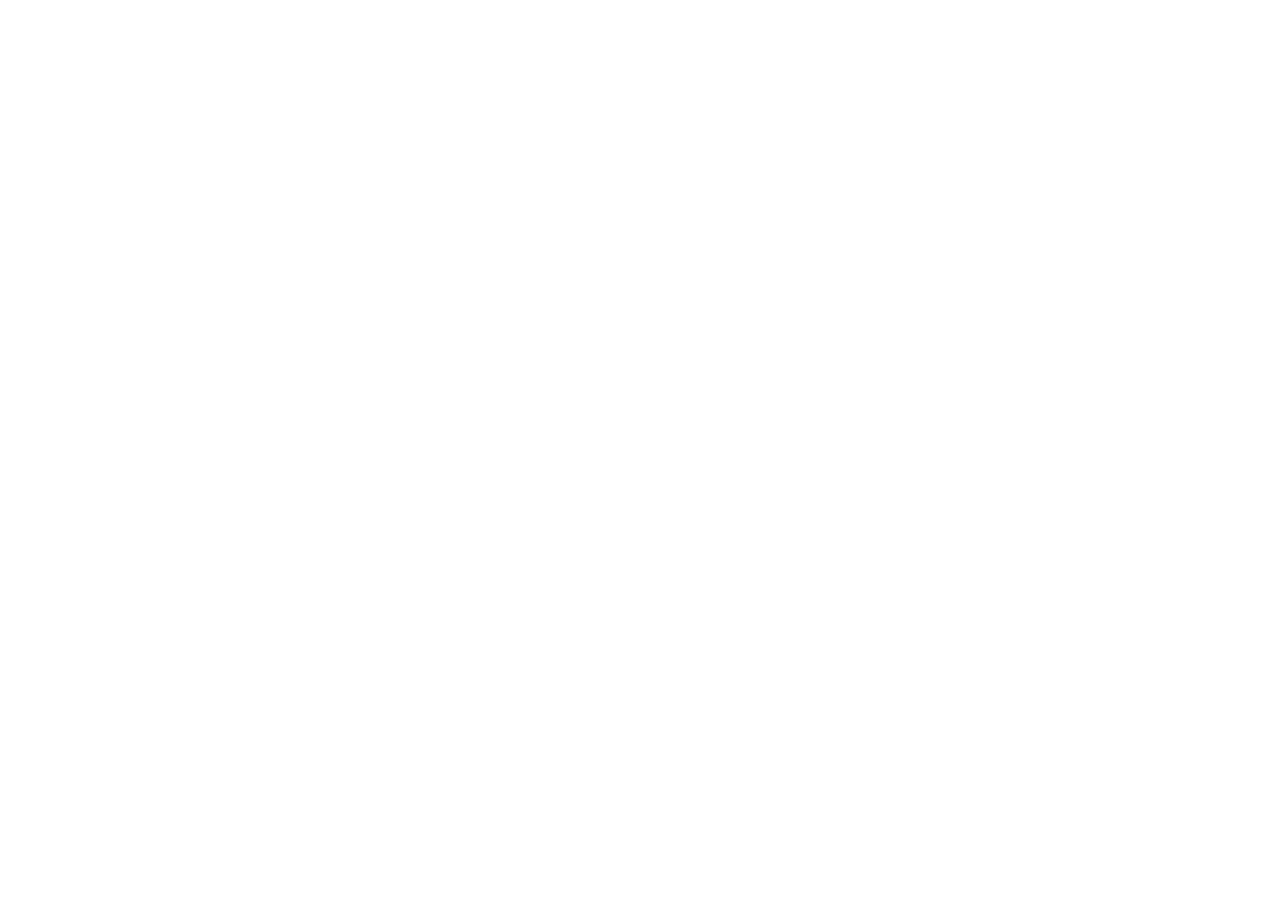
==== index.html @ e8bbff8d "Creazione pagina html e css" ====
<!DOCTYPE html>
<html lang="en">
<head>
    <meta charset="UTF-8">
    <meta http-equiv="X-UA-Compatible" content="IE=edge">
    <meta name="viewport" content="width=device-width, initial-scale=1.0">
    <title>Esercitazione The Booleaner</title>
    <link rel="stylesheet" href="css/style.css">
</head>
<body>
    <!-- Intenstazione -->
    <header>

    </header>
    <!-- /Intenstazione -->

    <!-- Contenuto principale -->
    <Main>

    </Main>
    <!-- /Contenuto principale -->

    <!-- parte finale -->
    <footer>

    </footer>
    <!-- /parte finale -->
</body>
</html>
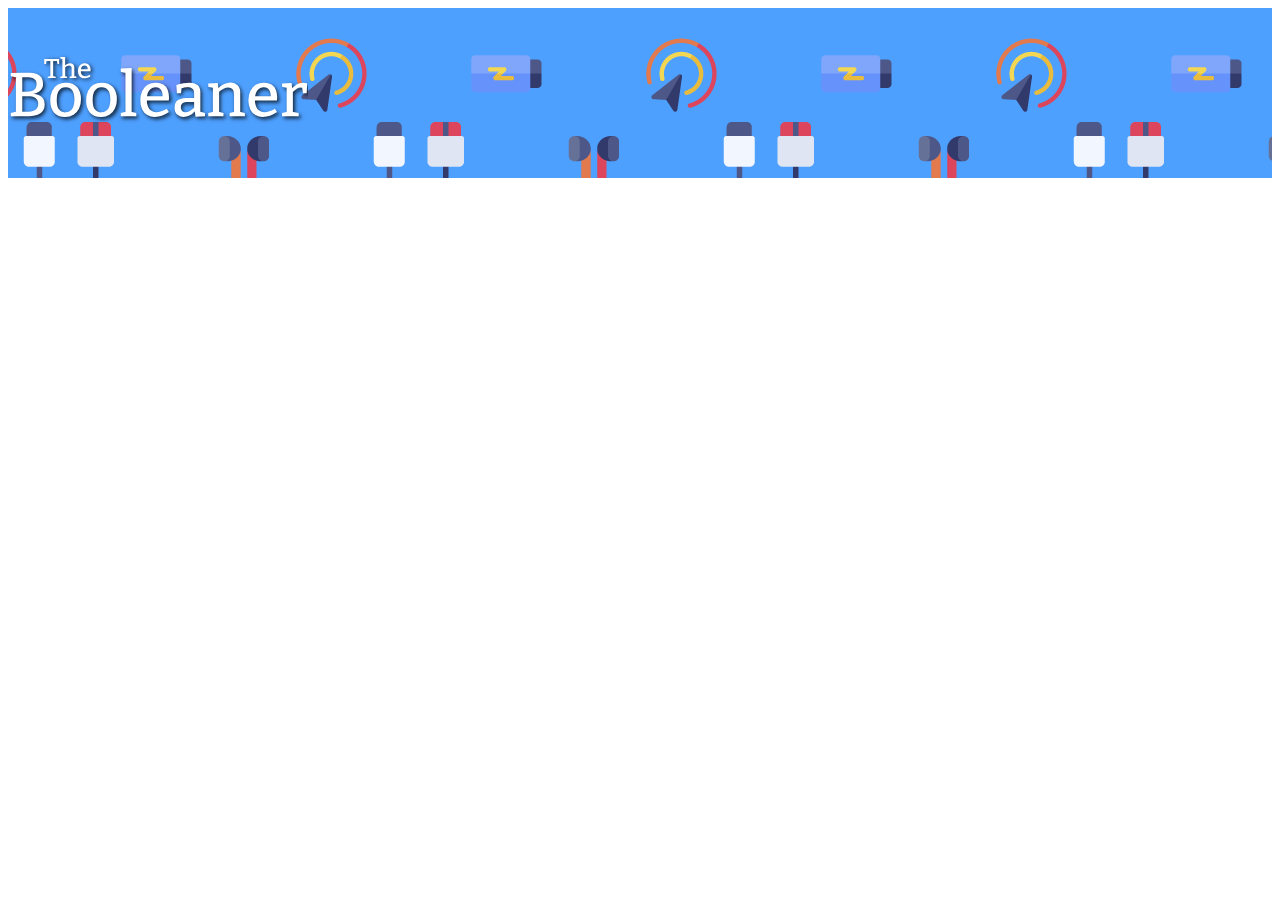
==== commit 986f38a5: "aggiunta header" ====
--- a/index.html
+++ b/index.html
@@ -4,13 +4,16 @@
     <meta charset="UTF-8">
     <meta http-equiv="X-UA-Compatible" content="IE=edge">
     <meta name="viewport" content="width=device-width, initial-scale=1.0">
-    <title>Esercitazione The Booleaner</title>
+    <title> Esercitazione The Booleaner </title>
     <link rel="stylesheet" href="css/style.css">
 </head>
-<body>
+<body> 
     <!-- Intenstazione -->
     <header>
-
+        <div id="Intestazione">
+            <img src="img/logo.svg" class="logo">
+        </div>
+        
     </header>
     <!-- /Intenstazione -->
 
--- a/css/style.css
+++ b/css/style.css
@@ -0,0 +1,22 @@
+body{
+    
+}
+
+
+#Intestazione{
+    background-color: #4ea0ff;
+    height: 170px;
+    background-image: url("../img/pattern.png");
+    background-position: top;
+    
+    
+    
+}
+
+.logo{
+    width: 300px;
+    height: 100%;
+   
+   
+    
+}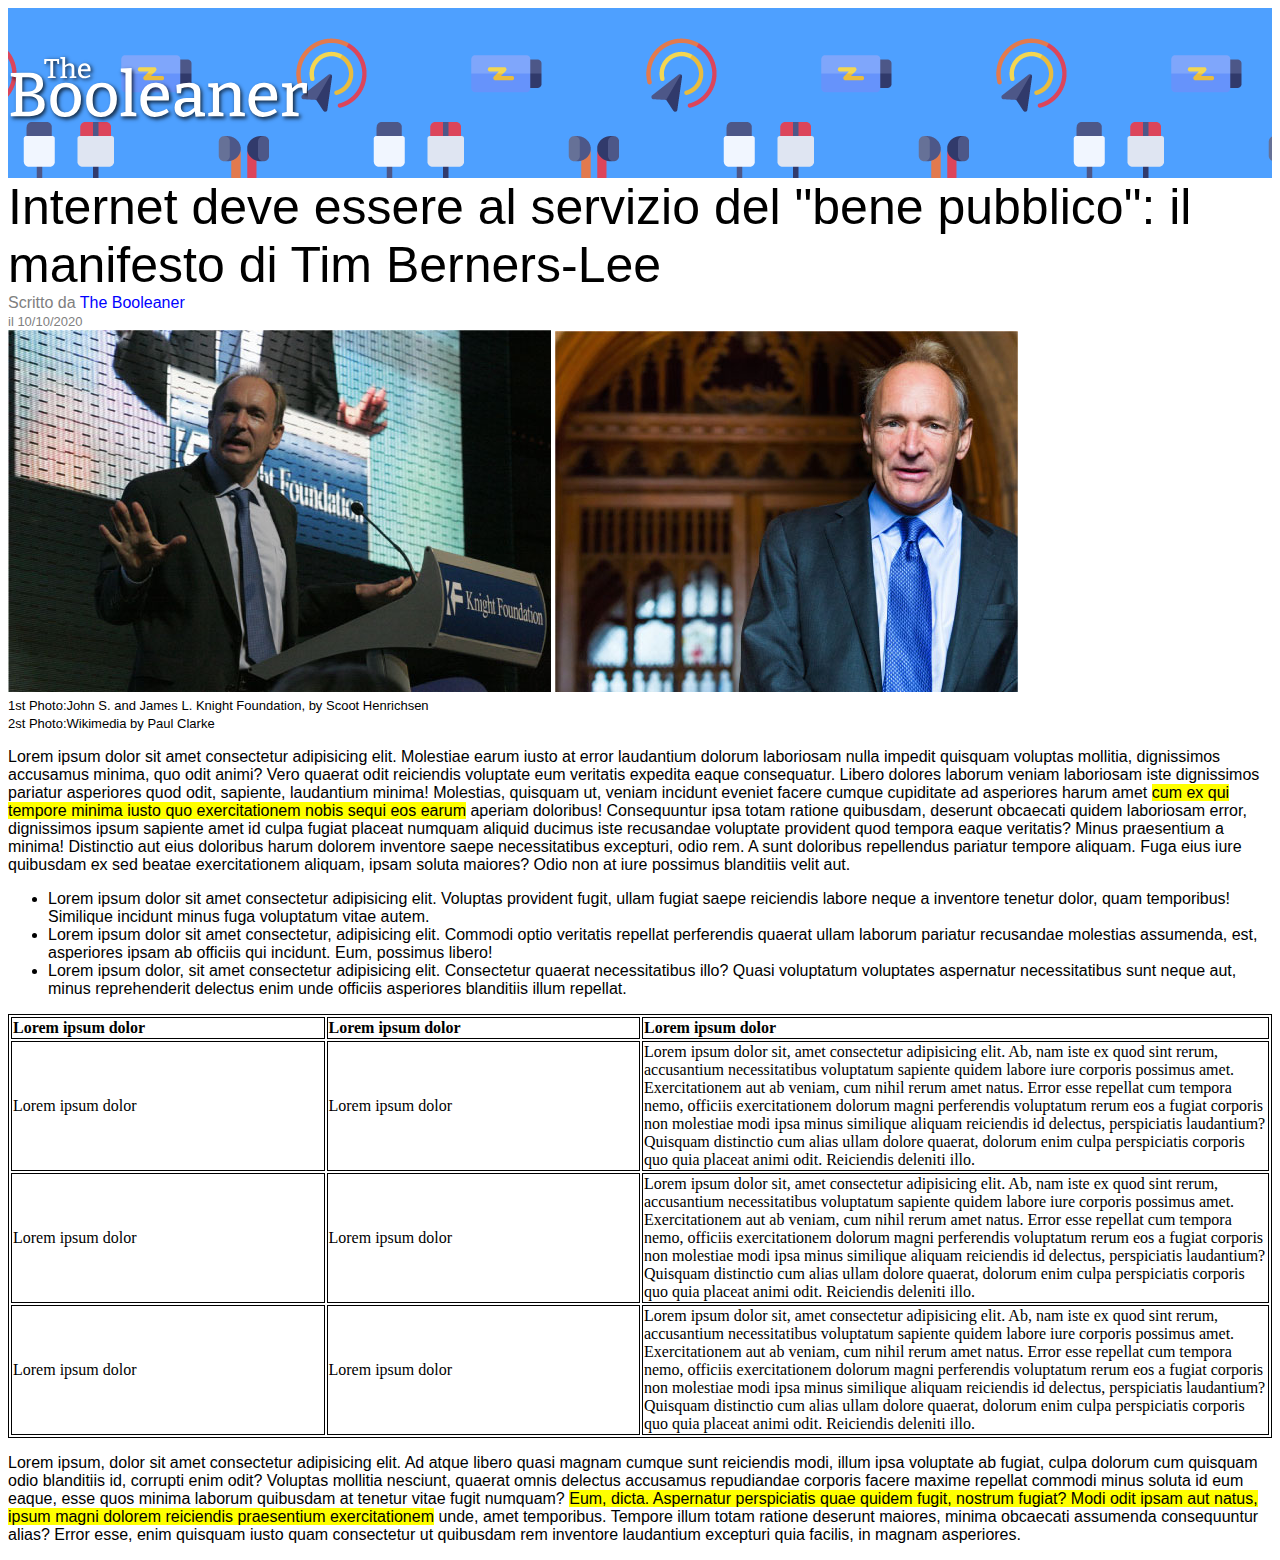
==== commit 667808b7: "aggiunta main e section" ====
--- a/index.html
+++ b/index.html
@@ -19,14 +19,108 @@
 
     <!-- Contenuto principale -->
     <Main>
+        <!-- section Titolo e autore -->
+        <section>
+            <span class="titolo_articolo">
+                Internet deve essere al servizio del "bene pubblico": il manifesto di Tim Berners-Lee
+            </span>
+            <br>
 
+            <span class="grey">
+                Scritto da 
+            </span>
+            <span class="blue">
+                The Booleaner
+             </span>
+        
+            <br>
+            <span class="grey_mini">
+                il 10/10/2020
+            </span>
+        </div>
+        <!-- /section Titolo e autore -->
+
+        <!-- foto rappresentative e informazioni -->
+        <section>
+            <div>
+                <img src="img/tim-1.jpg" alt="foto Tim  Berners-Lee">
+                <img src="img/tim-2.jpg" alt="foto Tim  Berners-Lee">
+            </div>
+            <span class="font-mini">1st Photo:John S. and James L. Knight Foundation, by Scoot Henrichsen </span>
+            <br>
+            <span class="font-mini">2st Photo:Wikimedia by Paul Clarke </span>
+
+        </section>
+        <!-- /foto rappresentative e informazioni -->
+
+        <!-- Lorem con lista -->
+        <section>
+            <p>Lorem ipsum dolor sit amet consectetur adipisicing elit. Molestiae earum iusto at error laudantium dolorum laboriosam nulla impedit quisquam voluptas mollitia, dignissimos accusamus minima, quo odit animi? Vero quaerat odit reiciendis voluptate eum veritatis expedita eaque consequatur. Libero dolores laborum veniam laboriosam iste dignissimos pariatur asperiores quod odit, sapiente, laudantium minima! Molestias, quisquam ut, veniam incidunt eveniet facere cumque cupiditate ad asperiores harum amet <span class="evidenziatore">cum ex qui tempore minima iusto quo exercitationem nobis sequi eos earum</span> aperiam doloribus! Consequuntur ipsa totam ratione quibusdam, deserunt obcaecati quidem laboriosam error, dignissimos ipsum sapiente amet id culpa fugiat placeat numquam aliquid ducimus iste recusandae voluptate provident quod tempora eaque veritatis? Minus praesentium a minima! Distinctio aut eius doloribus harum dolorem inventore saepe necessitatibus excepturi, odio rem. A sunt doloribus repellendus pariatur tempore aliquam. Fuga eius iure quibusdam ex sed beatae exercitationem aliquam, ipsam soluta maiores? Odio non at iure possimus blanditiis velit aut.
+            </p>
+
+            <ul>
+                <li>Lorem ipsum dolor sit amet consectetur adipisicing elit. Voluptas provident fugit, ullam fugiat saepe reiciendis labore neque a inventore tenetur dolor, quam temporibus! Similique incidunt minus fuga voluptatum vitae autem.</li>
+                <li>Lorem ipsum dolor sit amet consectetur, adipisicing elit. Commodi optio veritatis repellat perferendis quaerat ullam laborum pariatur recusandae molestias assumenda, est, asperiores ipsam ab officiis qui incidunt. Eum, possimus libero!</li>
+                <li>Lorem ipsum dolor, sit amet consectetur adipisicing elit. Consectetur quaerat necessitatibus illo? Quasi voluptatum voluptates aspernatur necessitatibus sunt neque aut, minus reprehenderit delectus enim unde officiis asperiores blanditiis illum repellat.</li>
+            </ul>
+
+        </section>
+        <!-- /Lorem 1 con lista -->
+
+        <!-- tabella lorem -->
+        <section>
+
+            <table>
+                <thead>
+                    <tr>
+                        <th>Lorem ipsum dolor</th>
+                        <th>Lorem ipsum dolor</th>
+                        <th>Lorem ipsum dolor</th>
+
+                        
+                    </tr>
+                </thead>
+                <tbody>
+                    <tr>
+                        <td>Lorem ipsum dolor</td>
+                        <td>Lorem ipsum dolor</td>
+                        <td class="Largherzza_Tabella">Lorem ipsum dolor sit, amet consectetur adipisicing elit. Ab, nam iste ex quod sint rerum, accusantium necessitatibus voluptatum sapiente quidem labore iure corporis possimus amet. Exercitationem aut ab veniam, cum nihil rerum amet natus. Error esse repellat cum tempora nemo, officiis exercitationem dolorum magni perferendis voluptatum rerum eos a fugiat corporis non molestiae modi ipsa minus similique aliquam reiciendis id delectus, perspiciatis laudantium? Quisquam distinctio cum alias ullam dolore quaerat, dolorum enim culpa perspiciatis corporis quo quia placeat animi odit. Reiciendis deleniti illo.  </td> 
+                    </tr>
+                    <tr>
+                        <td>Lorem ipsum dolor</td>
+                        <td>Lorem ipsum dolor</td>
+                        <td class="Largherzza_Tabella">Lorem ipsum dolor sit, amet consectetur adipisicing elit. Ab, nam iste ex quod sint rerum, accusantium necessitatibus voluptatum sapiente quidem labore iure corporis possimus amet. Exercitationem aut ab veniam, cum nihil rerum amet natus. Error esse repellat cum tempora nemo, officiis exercitationem dolorum magni perferendis voluptatum rerum eos a fugiat corporis non molestiae modi ipsa minus similique aliquam reiciendis id delectus, perspiciatis laudantium? Quisquam distinctio cum alias ullam dolore quaerat, dolorum enim culpa perspiciatis corporis quo quia placeat animi odit. Reiciendis deleniti illo.  </td> 
+                    </tr>
+                    <tr>
+                        <td>Lorem ipsum dolor</td>
+                        <td>Lorem ipsum dolor</td>
+                        <td class="Largherzza_Tabella">Lorem ipsum dolor sit, amet consectetur adipisicing elit. Ab, nam iste ex quod sint rerum, accusantium necessitatibus voluptatum sapiente quidem labore iure corporis possimus amet. Exercitationem aut ab veniam, cum nihil rerum amet natus. Error esse repellat cum tempora nemo, officiis exercitationem dolorum magni perferendis voluptatum rerum eos a fugiat corporis non molestiae modi ipsa minus similique aliquam reiciendis id delectus, perspiciatis laudantium? Quisquam distinctio cum alias ullam dolore quaerat, dolorum enim culpa perspiciatis corporis quo quia placeat animi odit. Reiciendis deleniti illo.  </td> 
+                    </tr>
+
+                </tbody>
+                
+            </table>
+
+        </section>
+        <!-- /tabella lorem -->
+
+        <!-- lorem dopo tabella -->
+        <section>
+           <p>
+               Lorem ipsum, dolor sit amet consectetur adipisicing elit. Ad atque libero quasi magnam cumque sunt reiciendis modi, illum ipsa voluptate ab fugiat, culpa dolorum cum quisquam odio blanditiis id, corrupti enim odit? Voluptas mollitia nesciunt, quaerat omnis delectus accusamus repudiandae corporis facere maxime repellat commodi minus soluta id eum eaque, esse quos minima laborum quibusdam at tenetur vitae fugit numquam? <span class="evidenziatore">Eum, dicta. Aspernatur perspiciatis quae quidem fugit, nostrum fugiat? Modi odit ipsam aut natus, ipsum magni dolorem reiciendis praesentium exercitationem</span> unde, amet temporibus. Tempore illum totam ratione deserunt maiores, minima obcaecati assumenda consequuntur alias? Error esse, enim quisquam iusto quam consectetur ut quibusdam rem inventore laudantium excepturi quia facilis, in magnam asperiores.
+           </p>
+
+        </section>
+        <!-- /lorem dopo tabella -->
+
+        
     </Main>
     <!-- /Contenuto principale -->
 
-    <!-- parte finale -->
+    <!-- parte finale con foto -->
     <footer>
-
+       
     </footer>
-    <!-- /parte finale -->
+    <!-- /parte finale con foto -->
 </body>
 </html>--- a/css/style.css
+++ b/css/style.css
@@ -1,7 +1,3 @@
-body{
-    
-}
-
 
 #Intestazione{
     background-color: #4ea0ff;
@@ -12,11 +8,49 @@
     
     
 }
+p{
+    font-family:Arial, Helvetica, sans-serif   
+}
+span{
+    font-family:Arial, Helvetica, sans-serif
+}
+ul{
+    font-family:Arial, Helvetica, sans-serif
+}
+
+.titolo_articolo{
+    font-size: 50px;
+}
+.grey_mini{
+    color: grey;
+    font-size: 13px;
+}
+.evidenziatore{
+    background-color: yellow;
+}
+.font-mini{
+    font-size: 13px;
+}
 
 .logo{
     width: 300px;
     height: 100%;
-   
-   
-    
-}+}
+
+
+.grey{
+    color: grey;
+}
+
+.blue{
+    color: blue;
+}
+
+table, th, td {
+    border: 1px solid black;
+    text-align: left;
+}
+
+.Largherzza_Tabella{
+    width: 50%;
+}
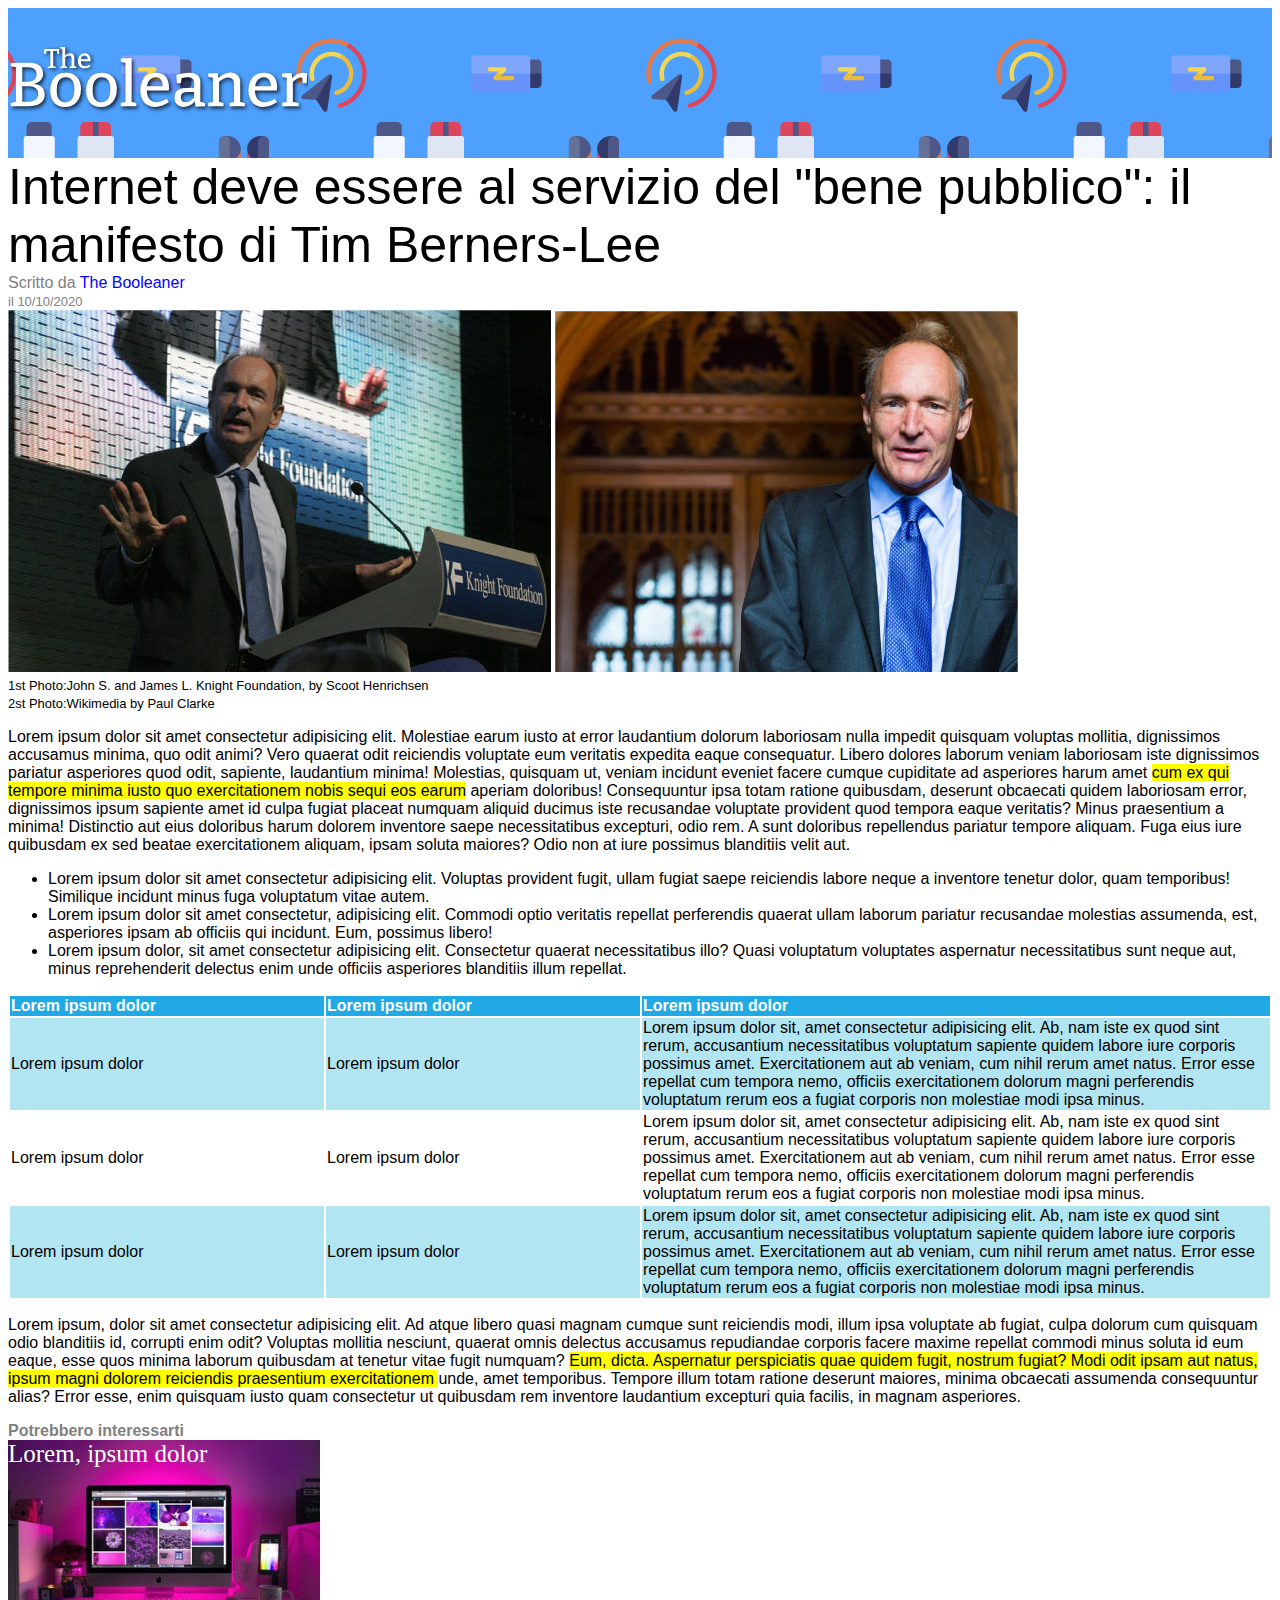
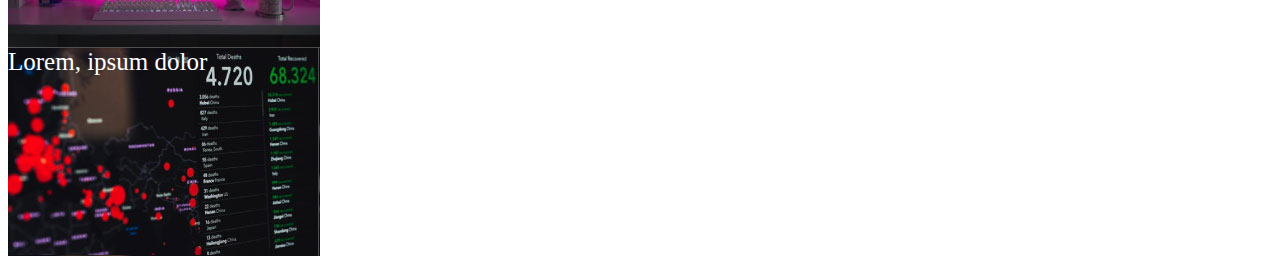
==== commit be6321a5: "aggiunta footer con immagini" ====
--- a/index.html
+++ b/index.html
@@ -71,30 +71,30 @@
         <section>
 
             <table>
-                <thead>
+                <thead class="Colore_Intestazione_tabella">
                     <tr>
-                        <th>Lorem ipsum dolor</th>
-                        <th>Lorem ipsum dolor</th>
-                        <th>Lorem ipsum dolor</th>
+                        <th class="Font_Intestazione_tabella">Lorem ipsum dolor</th>
+                        <th class="Font_Intestazione_tabella">Lorem ipsum dolor</th>
+                        <th class="Font_Intestazione_tabella">Lorem ipsum dolor</th>
 
                         
                     </tr>
                 </thead>
                 <tbody>
                     <tr>
-                        <td>Lorem ipsum dolor</td>
-                        <td>Lorem ipsum dolor</td>
-                        <td class="Largherzza_Tabella">Lorem ipsum dolor sit, amet consectetur adipisicing elit. Ab, nam iste ex quod sint rerum, accusantium necessitatibus voluptatum sapiente quidem labore iure corporis possimus amet. Exercitationem aut ab veniam, cum nihil rerum amet natus. Error esse repellat cum tempora nemo, officiis exercitationem dolorum magni perferendis voluptatum rerum eos a fugiat corporis non molestiae modi ipsa minus similique aliquam reiciendis id delectus, perspiciatis laudantium? Quisquam distinctio cum alias ullam dolore quaerat, dolorum enim culpa perspiciatis corporis quo quia placeat animi odit. Reiciendis deleniti illo.  </td> 
+                        <td class="colore_body_tabella">Lorem ipsum dolor</td>
+                        <td class="colore_body_tabella">Lorem ipsum dolor</td>
+                        <td class="Largherzza_Tabella">Lorem ipsum dolor sit, amet consectetur adipisicing elit. Ab, nam iste ex quod sint rerum, accusantium necessitatibus voluptatum sapiente quidem labore iure corporis possimus amet. Exercitationem aut ab veniam, cum nihil rerum amet natus. Error esse repellat cum tempora nemo, officiis exercitationem dolorum magni perferendis voluptatum rerum eos a fugiat corporis non molestiae modi ipsa minus.  </td> 
                     </tr>
                     <tr>
+                        <td >Lorem ipsum dolor</td>
                         <td>Lorem ipsum dolor</td>
-                        <td>Lorem ipsum dolor</td>
-                        <td class="Largherzza_Tabella">Lorem ipsum dolor sit, amet consectetur adipisicing elit. Ab, nam iste ex quod sint rerum, accusantium necessitatibus voluptatum sapiente quidem labore iure corporis possimus amet. Exercitationem aut ab veniam, cum nihil rerum amet natus. Error esse repellat cum tempora nemo, officiis exercitationem dolorum magni perferendis voluptatum rerum eos a fugiat corporis non molestiae modi ipsa minus similique aliquam reiciendis id delectus, perspiciatis laudantium? Quisquam distinctio cum alias ullam dolore quaerat, dolorum enim culpa perspiciatis corporis quo quia placeat animi odit. Reiciendis deleniti illo.  </td> 
+                        <td class="Largherzza_Tabella_no_background">Lorem ipsum dolor sit, amet consectetur adipisicing elit. Ab, nam iste ex quod sint rerum, accusantium necessitatibus voluptatum sapiente quidem labore iure corporis possimus amet. Exercitationem aut ab veniam, cum nihil rerum amet natus. Error esse repellat cum tempora nemo, officiis exercitationem dolorum magni perferendis voluptatum rerum eos a fugiat corporis non molestiae modi ipsa minus.  </td> 
                     </tr>
                     <tr>
-                        <td>Lorem ipsum dolor</td>
-                        <td>Lorem ipsum dolor</td>
-                        <td class="Largherzza_Tabella">Lorem ipsum dolor sit, amet consectetur adipisicing elit. Ab, nam iste ex quod sint rerum, accusantium necessitatibus voluptatum sapiente quidem labore iure corporis possimus amet. Exercitationem aut ab veniam, cum nihil rerum amet natus. Error esse repellat cum tempora nemo, officiis exercitationem dolorum magni perferendis voluptatum rerum eos a fugiat corporis non molestiae modi ipsa minus similique aliquam reiciendis id delectus, perspiciatis laudantium? Quisquam distinctio cum alias ullam dolore quaerat, dolorum enim culpa perspiciatis corporis quo quia placeat animi odit. Reiciendis deleniti illo.  </td> 
+                        <td class="colore_body_tabella">Lorem ipsum dolor</td>
+                        <td class="colore_body_tabella">Lorem ipsum dolor</td>
+                        <td class="Largherzza_Tabella">Lorem ipsum dolor sit, amet consectetur adipisicing elit. Ab, nam iste ex quod sint rerum, accusantium necessitatibus voluptatum sapiente quidem labore iure corporis possimus amet. Exercitationem aut ab veniam, cum nihil rerum amet natus. Error esse repellat cum tempora nemo, officiis exercitationem dolorum magni perferendis voluptatum rerum eos a fugiat corporis non molestiae modi ipsa minus.  </td> 
                     </tr>
 
                 </tbody>
@@ -107,7 +107,10 @@
         <!-- lorem dopo tabella -->
         <section>
            <p>
-               Lorem ipsum, dolor sit amet consectetur adipisicing elit. Ad atque libero quasi magnam cumque sunt reiciendis modi, illum ipsa voluptate ab fugiat, culpa dolorum cum quisquam odio blanditiis id, corrupti enim odit? Voluptas mollitia nesciunt, quaerat omnis delectus accusamus repudiandae corporis facere maxime repellat commodi minus soluta id eum eaque, esse quos minima laborum quibusdam at tenetur vitae fugit numquam? <span class="evidenziatore">Eum, dicta. Aspernatur perspiciatis quae quidem fugit, nostrum fugiat? Modi odit ipsam aut natus, ipsum magni dolorem reiciendis praesentium exercitationem</span> unde, amet temporibus. Tempore illum totam ratione deserunt maiores, minima obcaecati assumenda consequuntur alias? Error esse, enim quisquam iusto quam consectetur ut quibusdam rem inventore laudantium excepturi quia facilis, in magnam asperiores.
+                Lorem ipsum, dolor sit amet consectetur adipisicing elit. Ad atque libero quasi magnam cumque sunt reiciendis modi, illum ipsa voluptate ab fugiat, culpa dolorum cum quisquam odio blanditiis id, corrupti enim odit? Voluptas mollitia nesciunt, quaerat omnis delectus accusamus repudiandae corporis facere maxime repellat commodi minus soluta id eum eaque, esse quos minima laborum quibusdam at tenetur vitae fugit numquam? 
+                <span class="evidenziatore">
+                   Eum, dicta. Aspernatur perspiciatis quae quidem fugit, nostrum fugiat? Modi odit ipsam aut natus, ipsum magni dolorem reiciendis praesentium exercitationem
+                </span> unde, amet temporibus. Tempore illum totam ratione deserunt maiores, minima obcaecati assumenda consequuntur alias? Error esse, enim quisquam iusto quam consectetur ut quibusdam rem inventore laudantium excepturi quia facilis, in magnam asperiores.
            </p>
 
         </section>
@@ -119,7 +122,23 @@
 
     <!-- parte finale con foto -->
     <footer>
-       
+        <span class="grey">
+            <strong>Potrebbero interessarti</strong>
+         </span>
+         
+            <div class="Monitor_img"> 
+                Lorem, ipsum dolor
+            </div>
+
+            <div class="Grafico_img"> 
+                
+                    Lorem, ipsum dolor
+            </div>
+            
+            
+            
+         
+        
     </footer>
     <!-- /parte finale con foto -->
 </body>
--- a/css/style.css
+++ b/css/style.css
@@ -1,12 +1,8 @@
-
 #Intestazione{
     background-color: #4ea0ff;
-    height: 170px;
+    height: 150px;
     background-image: url("../img/pattern.png");
     background-position: top;
-    
-    
-    
 }
 p{
     font-family:Arial, Helvetica, sans-serif   
@@ -46,11 +42,46 @@
     color: blue;
 }
 
-table, th, td {
-    border: 1px solid black;
+table{
+    
     text-align: left;
+    font-family:Arial, Helvetica, sans-serif
+}
+.Largherzza_Tabella_no_background{
+    width: 50%;
+}
+.Largherzza_Tabella{
+    width: 50%;
+    background-color:#b1e5f2
 }
 
-.Largherzza_Tabella{
-    width: 50%;
+.Colore_Intestazione_tabella{
+    background-color: #20a9e5;
 }
+
+.Font_Intestazione_tabella{
+    color:white;
+}
+
+.colore_body_tabella{
+    background-color:#b1e5f2
+}
+
+.Monitor_img{
+    background-image: url("../img/monitor.jpg");
+    width: 312px;
+    height: 208px;
+    font-size: 25px;
+    color: white;
+    
+   
+}
+
+.Grafico_img{
+    background-image: url("../img/graph.jpg");
+    width: 312px;
+    height: 208px;
+    font-size: 25px;
+    color: white;
+}
+
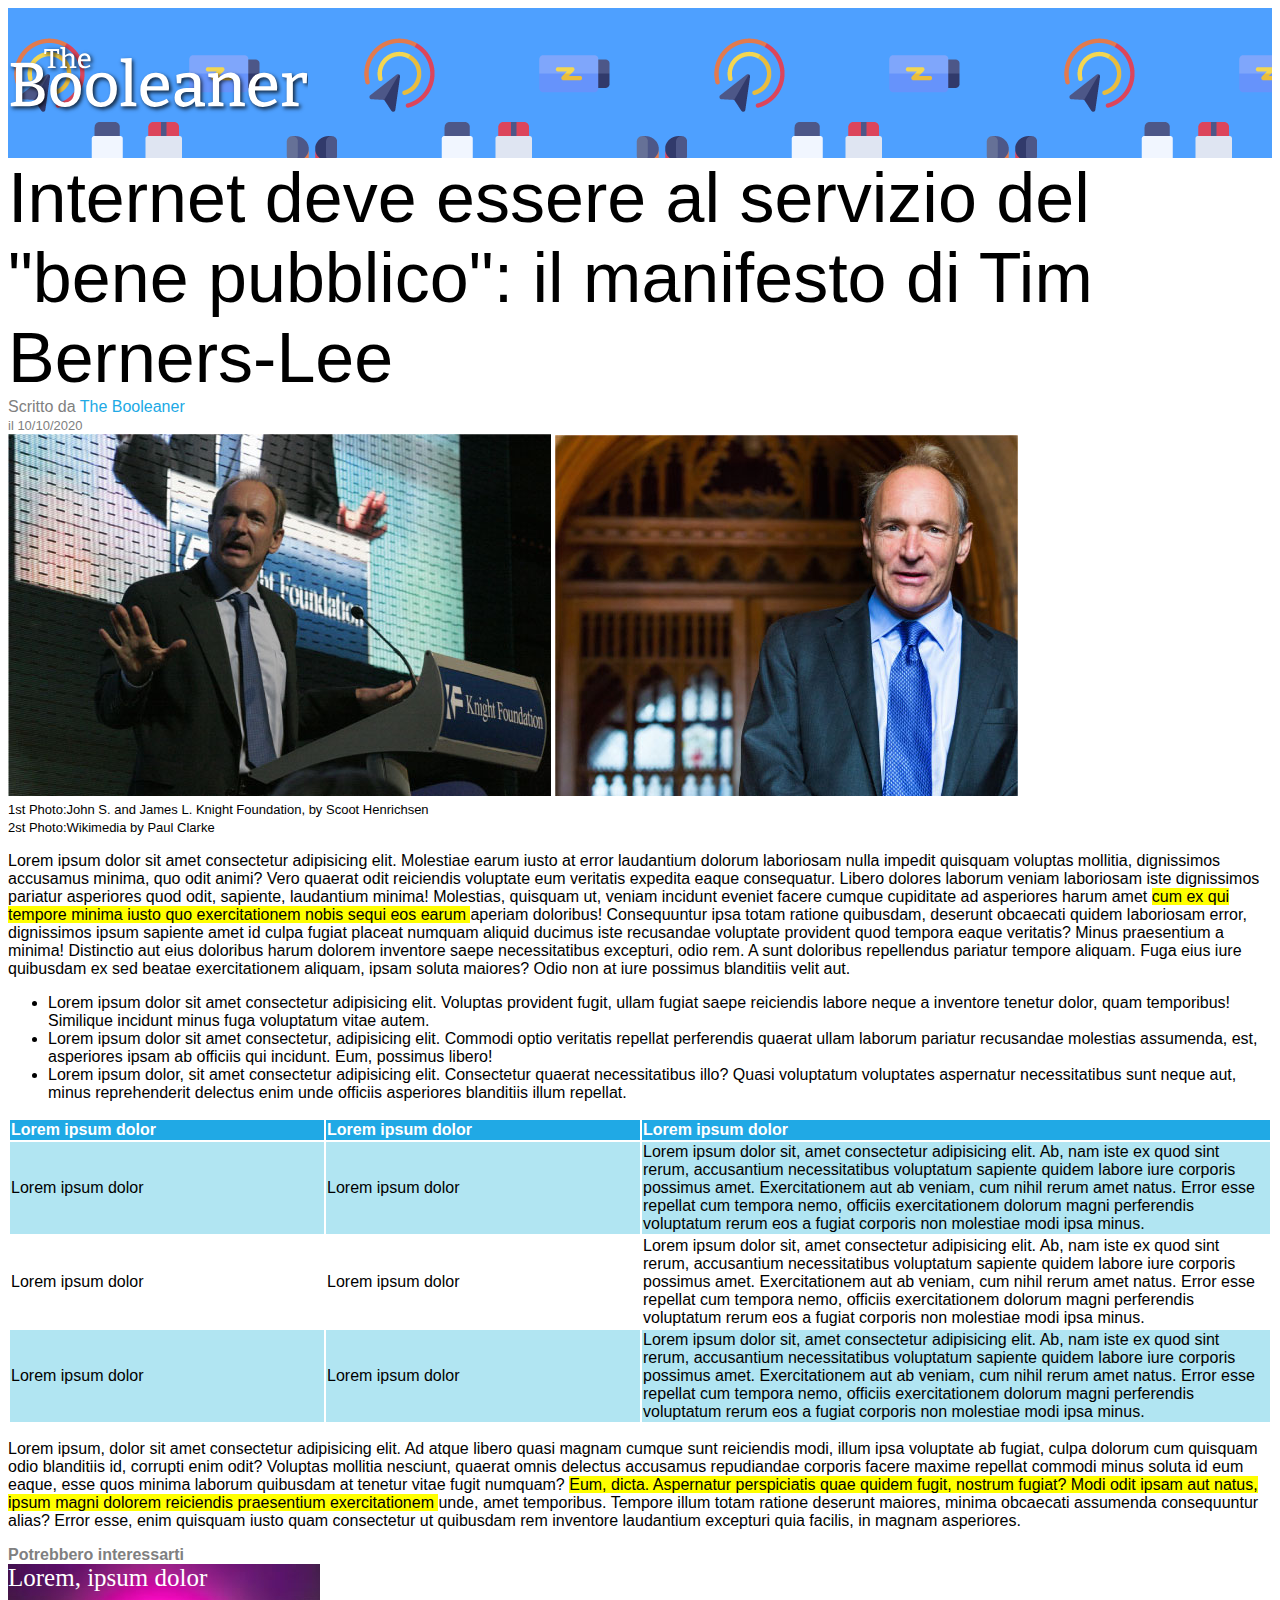
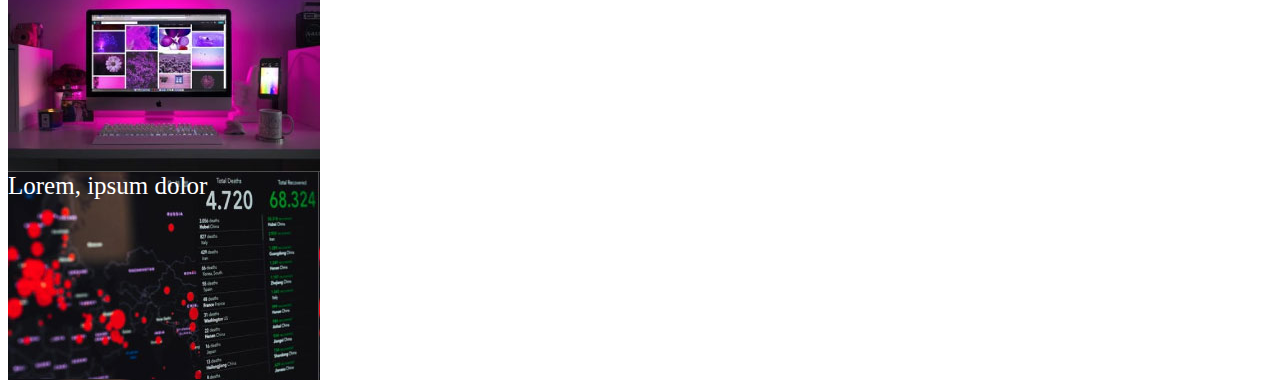
==== commit 59b33b6a: "ritocco indentazione e css" ====
--- a/index.html
+++ b/index.html
@@ -24,44 +24,65 @@
             <span class="titolo_articolo">
                 Internet deve essere al servizio del "bene pubblico": il manifesto di Tim Berners-Lee
             </span>
+
             <br>
 
-            <span class="grey">
+            <span class="grigio">
                 Scritto da 
             </span>
-            <span class="blue">
+
+            <span class="azzurro">
                 The Booleaner
-             </span>
+            </span>
         
             <br>
-            <span class="grey_mini">
+
+            <span class="grigio_mini">
                 il 10/10/2020
             </span>
-        </div>
+
+        </section>
         <!-- /section Titolo e autore -->
 
         <!-- foto rappresentative e informazioni -->
         <section>
             <div>
-                <img src="img/tim-1.jpg" alt="foto Tim  Berners-Lee">
-                <img src="img/tim-2.jpg" alt="foto Tim  Berners-Lee">
+                <img src="img/tim-1.jpg" alt="foto Tim Berners-Lee">
+                <img src="img/tim-2.jpg" alt="foto Tim Berners-Lee">
             </div>
-            <span class="font-mini">1st Photo:John S. and James L. Knight Foundation, by Scoot Henrichsen </span>
+            <span class="font-mini">
+                1st Photo:John S. and James L. Knight Foundation, by Scoot Henrichsen 
+            </span>
             <br>
-            <span class="font-mini">2st Photo:Wikimedia by Paul Clarke </span>
+            <span class="font-mini">
+                2st Photo:Wikimedia by Paul Clarke 
+            </span>
 
         </section>
         <!-- /foto rappresentative e informazioni -->
 
         <!-- Lorem con lista -->
         <section>
-            <p>Lorem ipsum dolor sit amet consectetur adipisicing elit. Molestiae earum iusto at error laudantium dolorum laboriosam nulla impedit quisquam voluptas mollitia, dignissimos accusamus minima, quo odit animi? Vero quaerat odit reiciendis voluptate eum veritatis expedita eaque consequatur. Libero dolores laborum veniam laboriosam iste dignissimos pariatur asperiores quod odit, sapiente, laudantium minima! Molestias, quisquam ut, veniam incidunt eveniet facere cumque cupiditate ad asperiores harum amet <span class="evidenziatore">cum ex qui tempore minima iusto quo exercitationem nobis sequi eos earum</span> aperiam doloribus! Consequuntur ipsa totam ratione quibusdam, deserunt obcaecati quidem laboriosam error, dignissimos ipsum sapiente amet id culpa fugiat placeat numquam aliquid ducimus iste recusandae voluptate provident quod tempora eaque veritatis? Minus praesentium a minima! Distinctio aut eius doloribus harum dolorem inventore saepe necessitatibus excepturi, odio rem. A sunt doloribus repellendus pariatur tempore aliquam. Fuga eius iure quibusdam ex sed beatae exercitationem aliquam, ipsam soluta maiores? Odio non at iure possimus blanditiis velit aut.
+            <p>
+                Lorem ipsum dolor sit amet consectetur adipisicing elit. Molestiae earum iusto at   error     laudantium dolorum     laboriosam nulla impedit quisquam voluptas mollitia, dignissimos accusamus minima, quo odit animi? Vero quaerat odit reiciendis voluptate eum veritatis expedita eaque consequatur. Libero dolores laborum veniam laboriosam iste dignissimos pariatur asperiores quod odit, sapiente, laudantium minima! Molestias, quisquam ut, veniam incidunt eveniet facere cumque cupiditate ad asperiores harum amet 
+                <span class="evidenziatore">
+                    cum ex qui tempore minima iusto quo exercitationem nobis sequi eos earum
+                </span> 
+                aperiam doloribus! Consequuntur ipsa totam ratione quibusdam, deserunt obcaecati quidem laboriosam error, dignissimos ipsum sapiente amet id culpa fugiat placeat numquam aliquid ducimus iste recusandae voluptate provident quod tempora eaque veritatis? Minus praesentium a minima! Distinctio aut eius doloribus harum dolorem inventore saepe necessitatibus excepturi, odio rem. A sunt doloribus repellendus pariatur tempore aliquam. Fuga eius iure quibusdam ex sed beatae exercitationem aliquam, ipsam soluta maiores? Odio non at iure possimus blanditiis velit aut.
             </p>
 
             <ul>
-                <li>Lorem ipsum dolor sit amet consectetur adipisicing elit. Voluptas provident fugit, ullam fugiat saepe reiciendis labore neque a inventore tenetur dolor, quam temporibus! Similique incidunt minus fuga voluptatum vitae autem.</li>
-                <li>Lorem ipsum dolor sit amet consectetur, adipisicing elit. Commodi optio veritatis repellat perferendis quaerat ullam laborum pariatur recusandae molestias assumenda, est, asperiores ipsam ab officiis qui incidunt. Eum, possimus libero!</li>
-                <li>Lorem ipsum dolor, sit amet consectetur adipisicing elit. Consectetur quaerat necessitatibus illo? Quasi voluptatum voluptates aspernatur necessitatibus sunt neque aut, minus reprehenderit delectus enim unde officiis asperiores blanditiis illum repellat.</li>
+                <li>
+                    Lorem ipsum dolor sit amet consectetur adipisicing elit. Voluptas provident fugit, ullam fugiat saepe reiciendis labore neque a inventore tenetur dolor, quam temporibus! Similique incidunt minus fuga voluptatum vitae autem.
+                </li>
+
+                <li>
+                    Lorem ipsum dolor sit amet consectetur, adipisicing elit. Commodi optio veritatis repellat perferendis quaerat ullam laborum pariatur recusandae molestias assumenda, est, asperiores ipsam ab officiis qui incidunt. Eum, possimus libero!
+                </li>
+
+                <li>
+                    Lorem ipsum dolor, sit amet consectetur adipisicing elit. Consectetur quaerat necessitatibus illo? Quasi voluptatum voluptates aspernatur necessitatibus sunt neque aut, minus reprehenderit delectus enim unde officiis asperiores blanditiis illum repellat.
+                </li>
             </ul>
 
         </section>
@@ -71,30 +92,35 @@
         <section>
 
             <table>
-                <thead class="Colore_Intestazione_tabella">
+                <thead class="Colore_Sfondo_Intestazione_tabella">
                     <tr>
-                        <th class="Font_Intestazione_tabella">Lorem ipsum dolor</th>
-                        <th class="Font_Intestazione_tabella">Lorem ipsum dolor</th>
-                        <th class="Font_Intestazione_tabella">Lorem ipsum dolor</th>
-
-                        
+                        <th class="Colore_Font_Intestazione_tabella"> Lorem ipsum dolor </th>
+                        <th class="Colore_Font_Intestazione_tabella"> Lorem ipsum dolor </th>
+                        <th class="Colore_Font_Intestazione_tabella"> Lorem ipsum dolor </th>
                     </tr>
                 </thead>
+
                 <tbody>
                     <tr>
-                        <td class="colore_body_tabella">Lorem ipsum dolor</td>
-                        <td class="colore_body_tabella">Lorem ipsum dolor</td>
-                        <td class="Largherzza_Tabella">Lorem ipsum dolor sit, amet consectetur adipisicing elit. Ab, nam iste ex quod sint rerum, accusantium necessitatibus voluptatum sapiente quidem labore iure corporis possimus amet. Exercitationem aut ab veniam, cum nihil rerum amet natus. Error esse repellat cum tempora nemo, officiis exercitationem dolorum magni perferendis voluptatum rerum eos a fugiat corporis non molestiae modi ipsa minus.  </td> 
+                        <td class="Colore_Sfondo_body_tabella"> Lorem ipsum dolor </td>
+                        <td class="Colore_Sfondo_body_tabella"> Lorem ipsum dolor </td>
+                        <td class="Largherzza_Tabella_background-color">
+                            Lorem ipsum dolor sit, amet consectetur adipisicing elit. Ab, nam iste ex quod sint rerum, accusantium necessitatibus voluptatum sapiente quidem labore iure corporis possimus amet. Exercitationem aut ab veniam, cum nihil rerum amet natus. Error esse repellat cum tempora nemo, officiis exercitationem dolorum magni perferendis voluptatum rerum eos a fugiat corporis non molestiae modi ipsa minus.  
+                        </td> 
                     </tr>
                     <tr>
-                        <td >Lorem ipsum dolor</td>
                         <td>Lorem ipsum dolor</td>
-                        <td class="Largherzza_Tabella_no_background">Lorem ipsum dolor sit, amet consectetur adipisicing elit. Ab, nam iste ex quod sint rerum, accusantium necessitatibus voluptatum sapiente quidem labore iure corporis possimus amet. Exercitationem aut ab veniam, cum nihil rerum amet natus. Error esse repellat cum tempora nemo, officiis exercitationem dolorum magni perferendis voluptatum rerum eos a fugiat corporis non molestiae modi ipsa minus.  </td> 
+                        <td>Lorem ipsum dolor</td>
+                        <td>
+                            Lorem ipsum dolor sit, amet consectetur adipisicing elit. Ab, nam iste ex quod sint rerum, accusantium necessitatibus voluptatum sapiente quidem labore iure corporis possimus amet. Exercitationem aut ab veniam, cum nihil rerum amet natus. Error esse repellat cum tempora nemo, officiis exercitationem dolorum magni perferendis voluptatum rerum eos a fugiat corporis non molestiae modi ipsa minus.  
+                        </td> 
                     </tr>
                     <tr>
-                        <td class="colore_body_tabella">Lorem ipsum dolor</td>
-                        <td class="colore_body_tabella">Lorem ipsum dolor</td>
-                        <td class="Largherzza_Tabella">Lorem ipsum dolor sit, amet consectetur adipisicing elit. Ab, nam iste ex quod sint rerum, accusantium necessitatibus voluptatum sapiente quidem labore iure corporis possimus amet. Exercitationem aut ab veniam, cum nihil rerum amet natus. Error esse repellat cum tempora nemo, officiis exercitationem dolorum magni perferendis voluptatum rerum eos a fugiat corporis non molestiae modi ipsa minus.  </td> 
+                        <td class="Colore_Sfondo_body_tabella">Lorem ipsum dolor</td>
+                        <td class="Colore_Sfondo_body_tabella">Lorem ipsum dolor</td>
+                        <td class="Largherzza_Tabella_background-color">
+                            Lorem ipsum dolor sit, amet consectetur adipisicing elit. Ab, nam iste ex quod sint rerum, accusantium necessitatibus voluptatum sapiente quidem labore iure corporis possimus amet. Exercitationem aut ab veniam, cum nihil rerum amet natus. Error esse repellat cum tempora nemo, officiis exercitationem dolorum magni perferendis voluptatum rerum eos a fugiat corporis non molestiae modi ipsa minus.  
+                        </td> 
                     </tr>
 
                 </tbody>
@@ -110,7 +136,8 @@
                 Lorem ipsum, dolor sit amet consectetur adipisicing elit. Ad atque libero quasi magnam cumque sunt reiciendis modi, illum ipsa voluptate ab fugiat, culpa dolorum cum quisquam odio blanditiis id, corrupti enim odit? Voluptas mollitia nesciunt, quaerat omnis delectus accusamus repudiandae corporis facere maxime repellat commodi minus soluta id eum eaque, esse quos minima laborum quibusdam at tenetur vitae fugit numquam? 
                 <span class="evidenziatore">
                    Eum, dicta. Aspernatur perspiciatis quae quidem fugit, nostrum fugiat? Modi odit ipsam aut natus, ipsum magni dolorem reiciendis praesentium exercitationem
-                </span> unde, amet temporibus. Tempore illum totam ratione deserunt maiores, minima obcaecati assumenda consequuntur alias? Error esse, enim quisquam iusto quam consectetur ut quibusdam rem inventore laudantium excepturi quia facilis, in magnam asperiores.
+                </span> 
+                unde, amet temporibus. Tempore illum totam ratione deserunt maiores, minima obcaecati assumenda consequuntur alias? Error esse, enim quisquam iusto quam consectetur ut quibusdam rem inventore laudantium excepturi quia facilis, in magnam asperiores.
            </p>
 
         </section>
@@ -122,23 +149,19 @@
 
     <!-- parte finale con foto -->
     <footer>
-        <span class="grey">
+        <span class="grigio">
             <strong>Potrebbero interessarti</strong>
-         </span>
+        </span>
          
-            <div class="Monitor_img"> 
-                Lorem, ipsum dolor
-            </div>
+        <div class="Monitor_img"> 
+            Lorem, ipsum dolor
+        </div>
 
-            <div class="Grafico_img"> 
-                
-                    Lorem, ipsum dolor
-            </div>
-            
-            
-            
-         
-        
+    
+
+        <div class="Grafico_img"> 
+            Lorem, ipsum dolor
+        </div>
     </footer>
     <!-- /parte finale con foto -->
 </body>
--- a/css/style.css
+++ b/css/style.css
@@ -1,31 +1,19 @@
+p{
+    font-family:Arial, Helvetica, sans-serif   
+}
+
+span{
+    font-family:Arial, Helvetica, sans-serif
+}
+
+ul{
+    font-family:Arial, Helvetica, sans-serif
+}
+
 #Intestazione{
     background-color: #4ea0ff;
     height: 150px;
     background-image: url("../img/pattern.png");
-    background-position: top;
-}
-p{
-    font-family:Arial, Helvetica, sans-serif   
-}
-span{
-    font-family:Arial, Helvetica, sans-serif
-}
-ul{
-    font-family:Arial, Helvetica, sans-serif
-}
-
-.titolo_articolo{
-    font-size: 50px;
-}
-.grey_mini{
-    color: grey;
-    font-size: 13px;
-}
-.evidenziatore{
-    background-color: yellow;
-}
-.font-mini{
-    font-size: 13px;
 }
 
 .logo{
@@ -33,37 +21,50 @@
     height: 100%;
 }
 
+.titolo_articolo{
+    font-size: 70px;
+}
 
-.grey{
+.grigio_mini{
+    color: grey;
+    font-size: 13px;
+}
+
+.evidenziatore{
+    background-color: yellow;
+}
+
+.font-mini{
+    font-size: 13px;
+}
+
+.grigio{
     color: grey;
 }
 
-.blue{
-    color: blue;
+.azzurro{
+    color: #20a9e5;
 }
 
 table{
-    
     text-align: left;
     font-family:Arial, Helvetica, sans-serif
 }
-.Largherzza_Tabella_no_background{
-    width: 50%;
-}
-.Largherzza_Tabella{
+
+.Largherzza_Tabella_background-color{
     width: 50%;
     background-color:#b1e5f2
 }
 
-.Colore_Intestazione_tabella{
+.Colore_Sfondo_Intestazione_tabella{
     background-color: #20a9e5;
 }
 
-.Font_Intestazione_tabella{
+.Colore_Font_Intestazione_tabella{
     color:white;
 }
 
-.colore_body_tabella{
+.Colore_Sfondo_body_tabella{
     background-color:#b1e5f2
 }
 
@@ -73,8 +74,6 @@
     height: 208px;
     font-size: 25px;
     color: white;
-    
-   
 }
 
 .Grafico_img{
